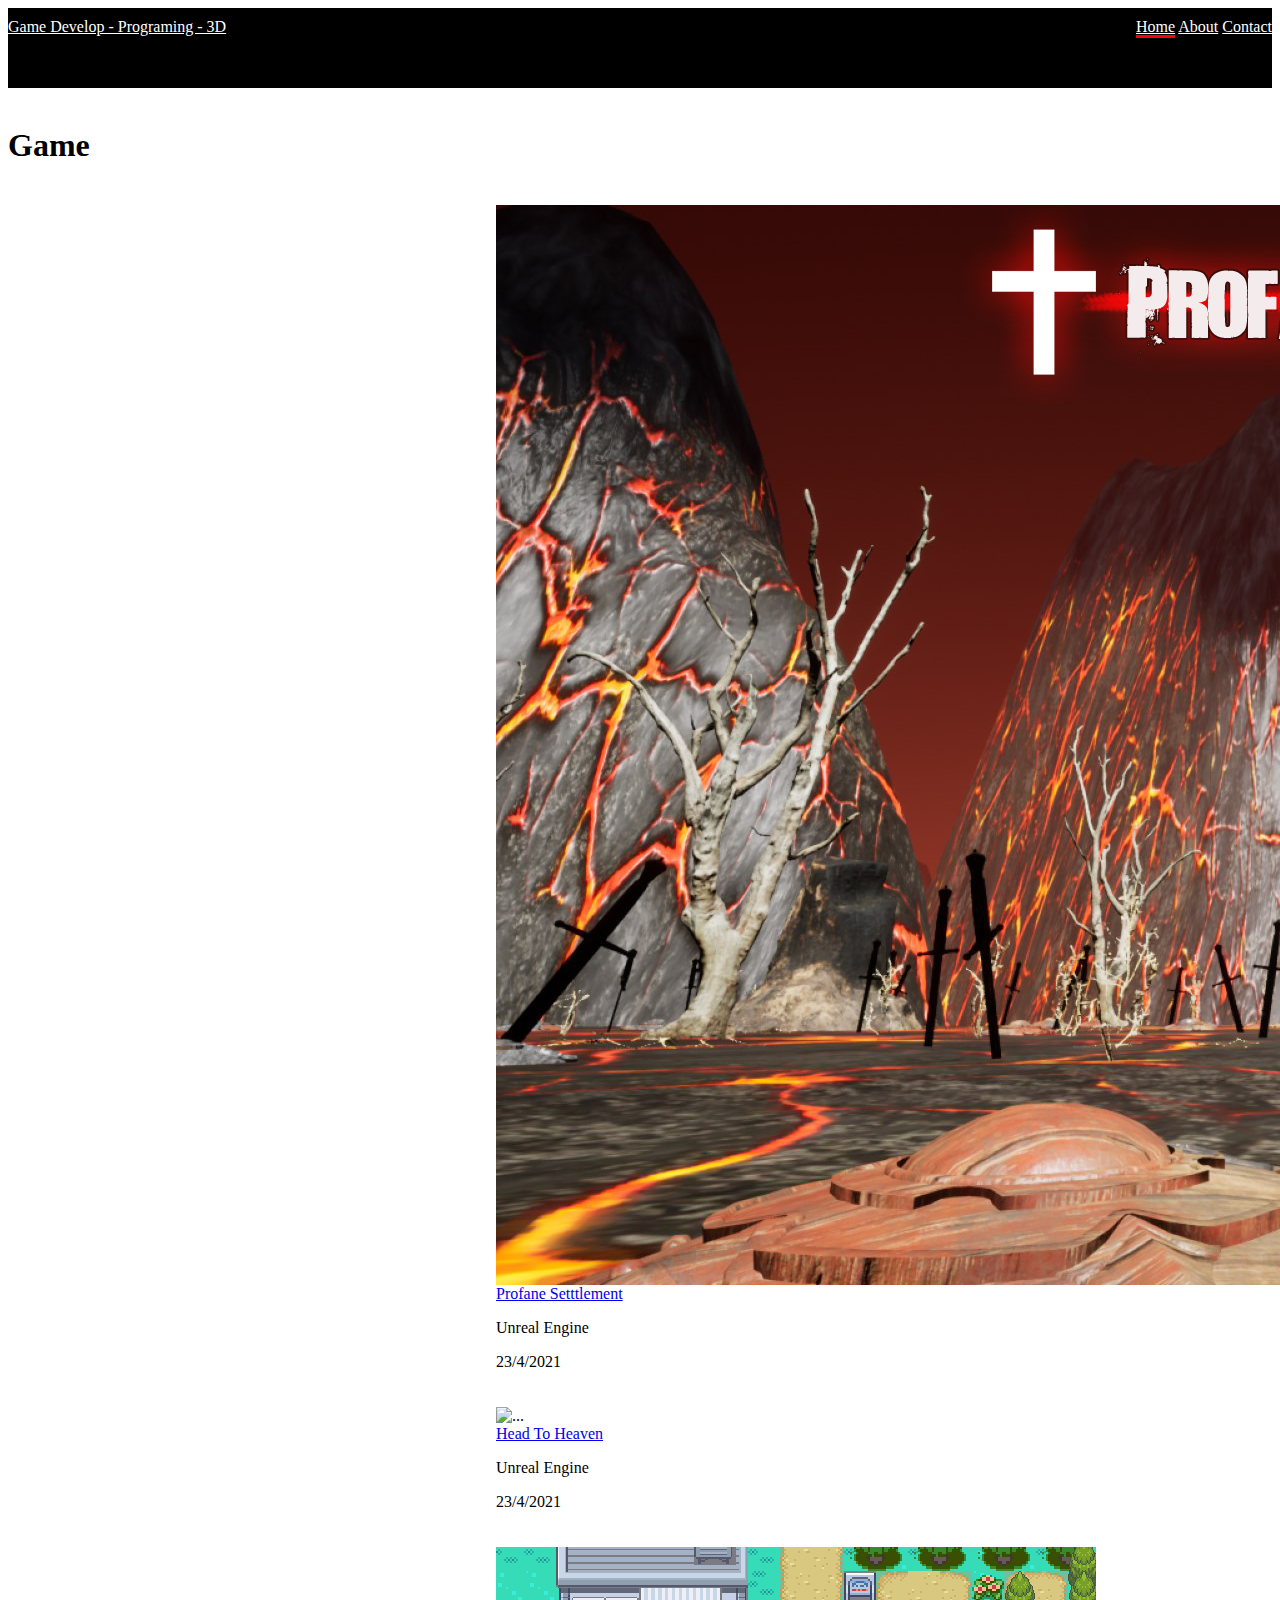
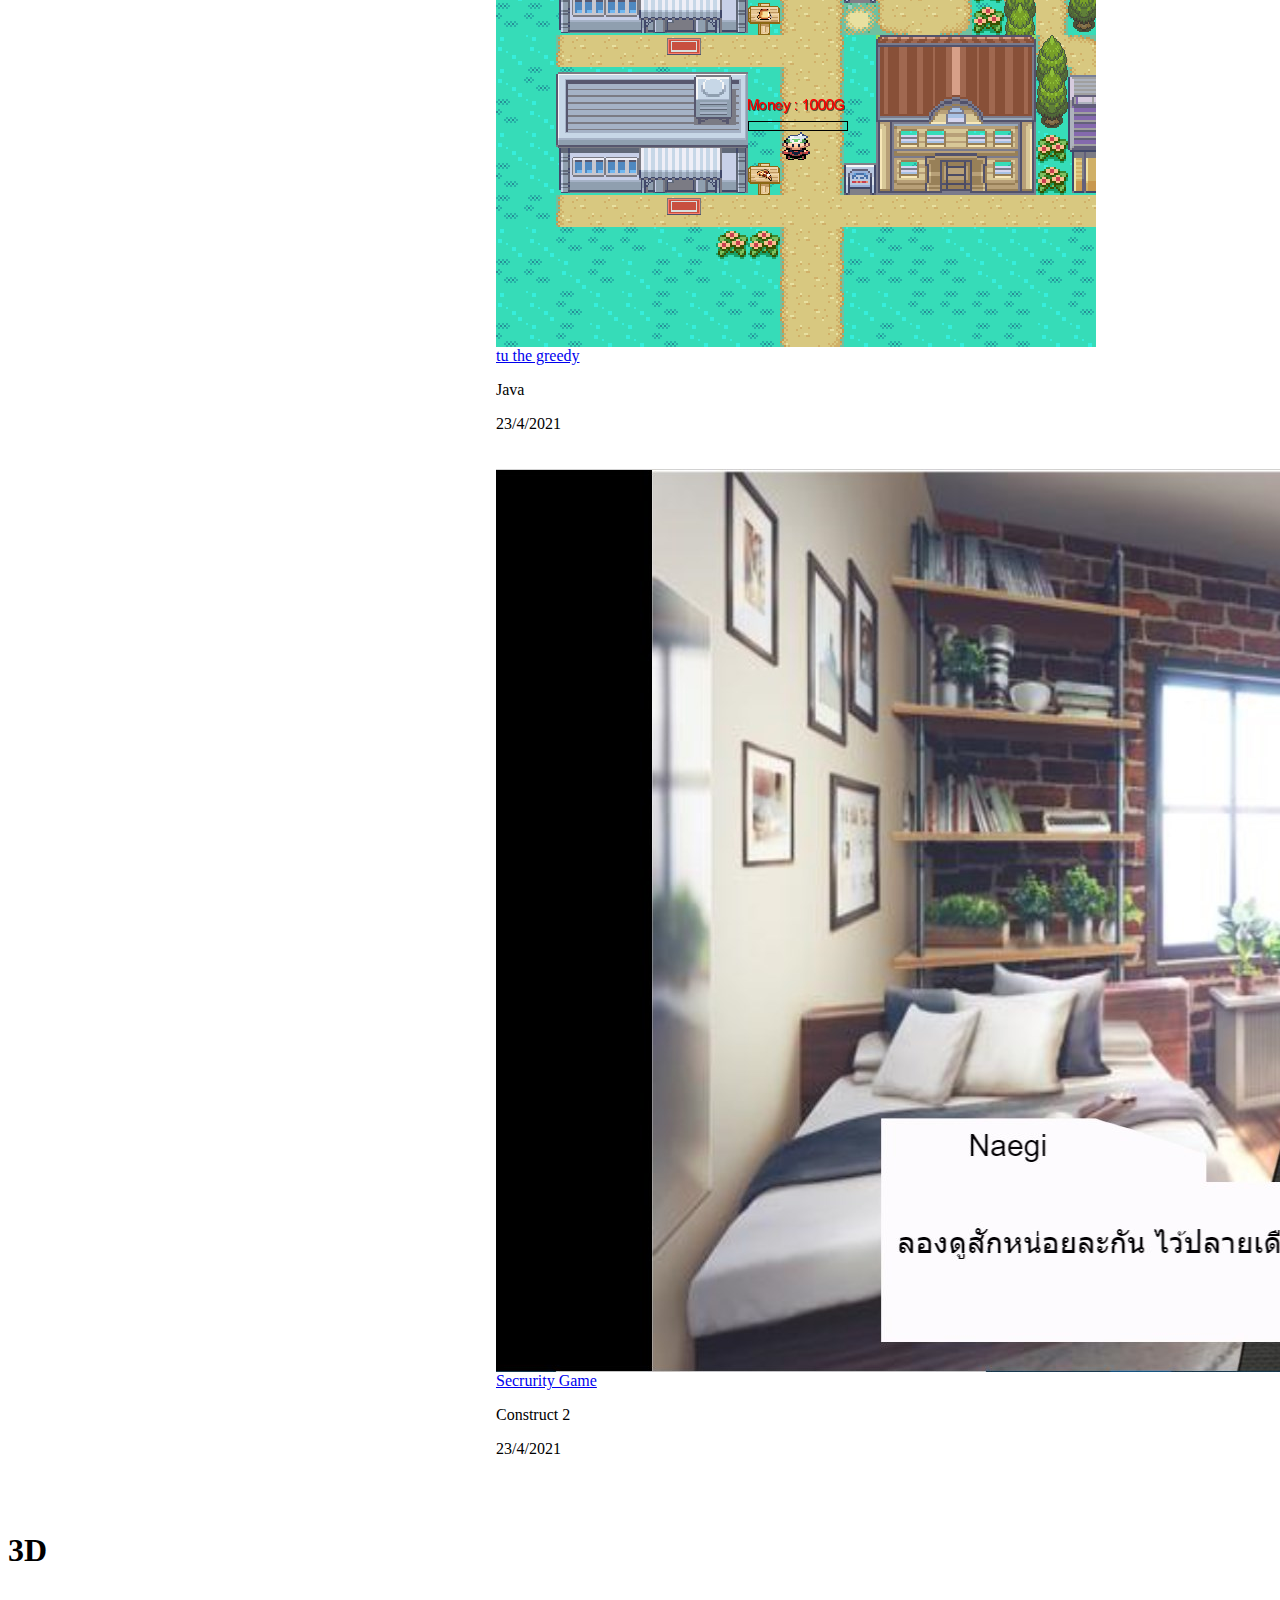
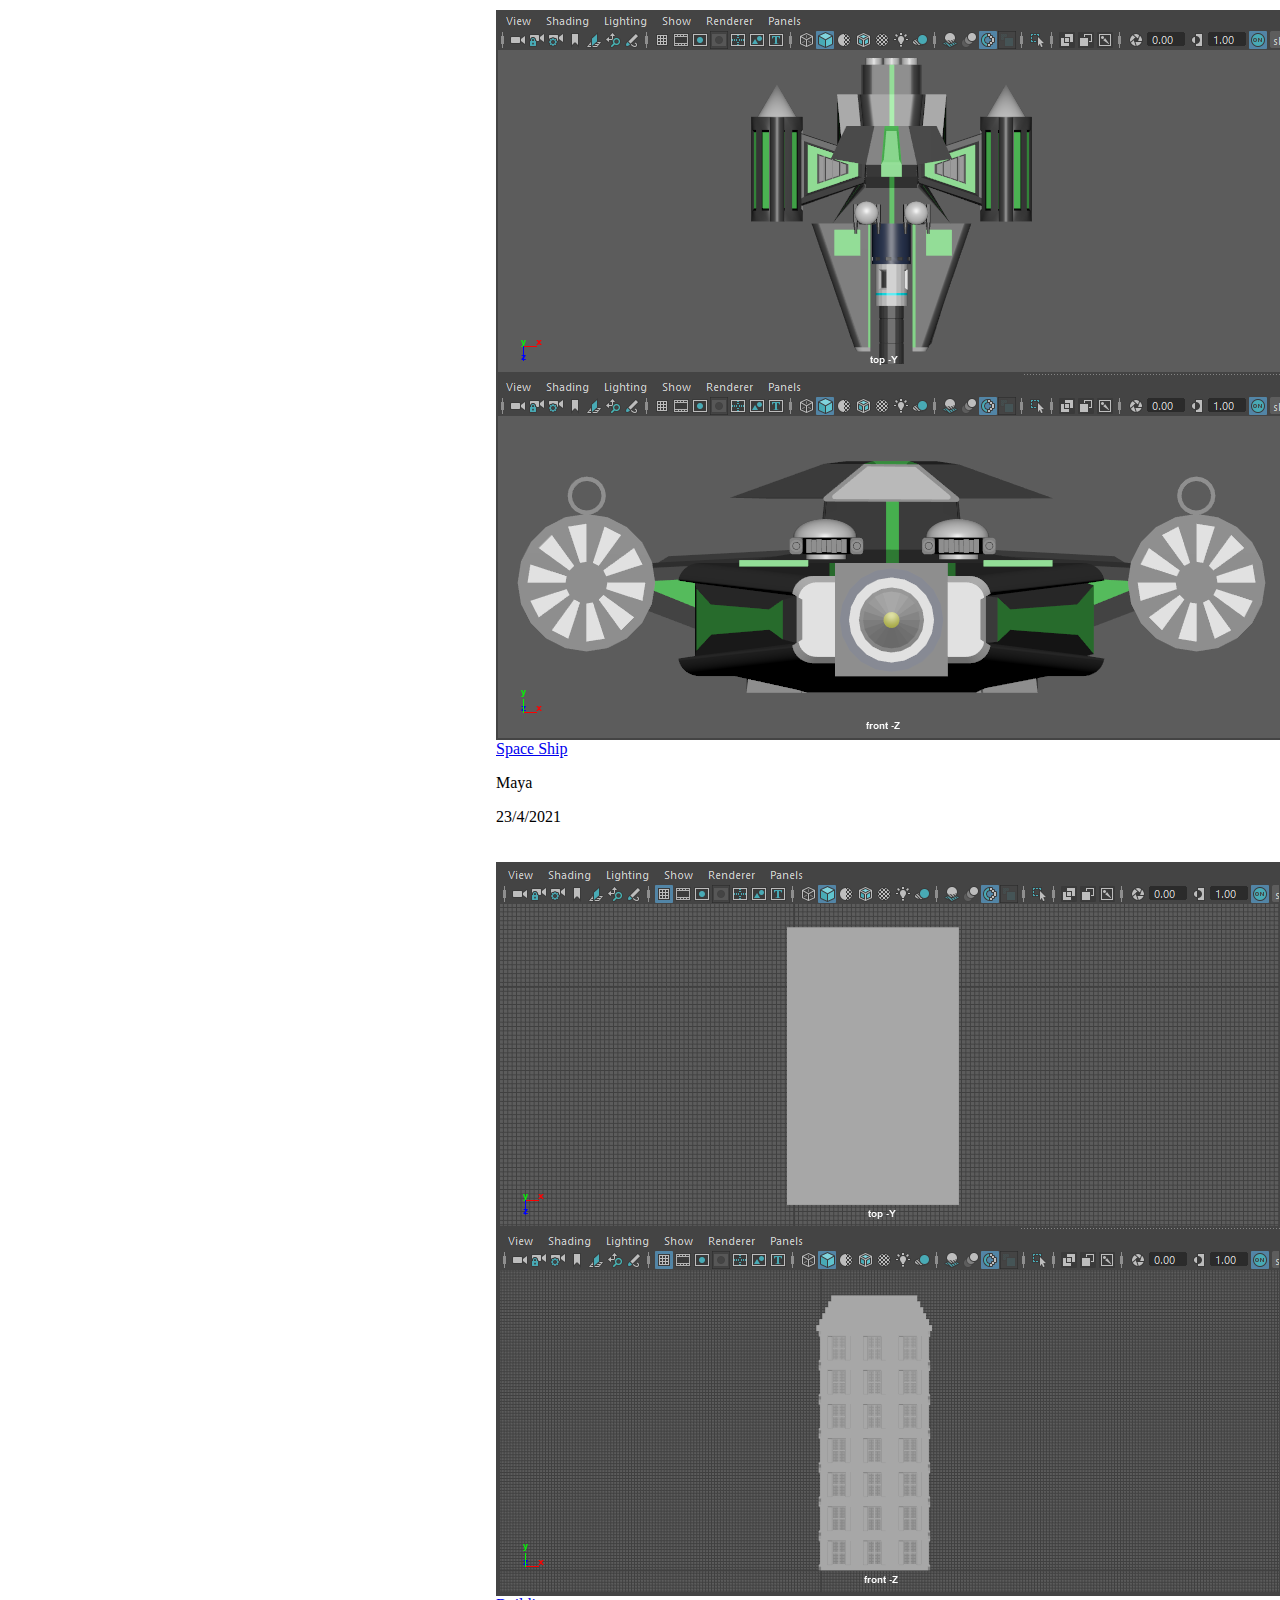
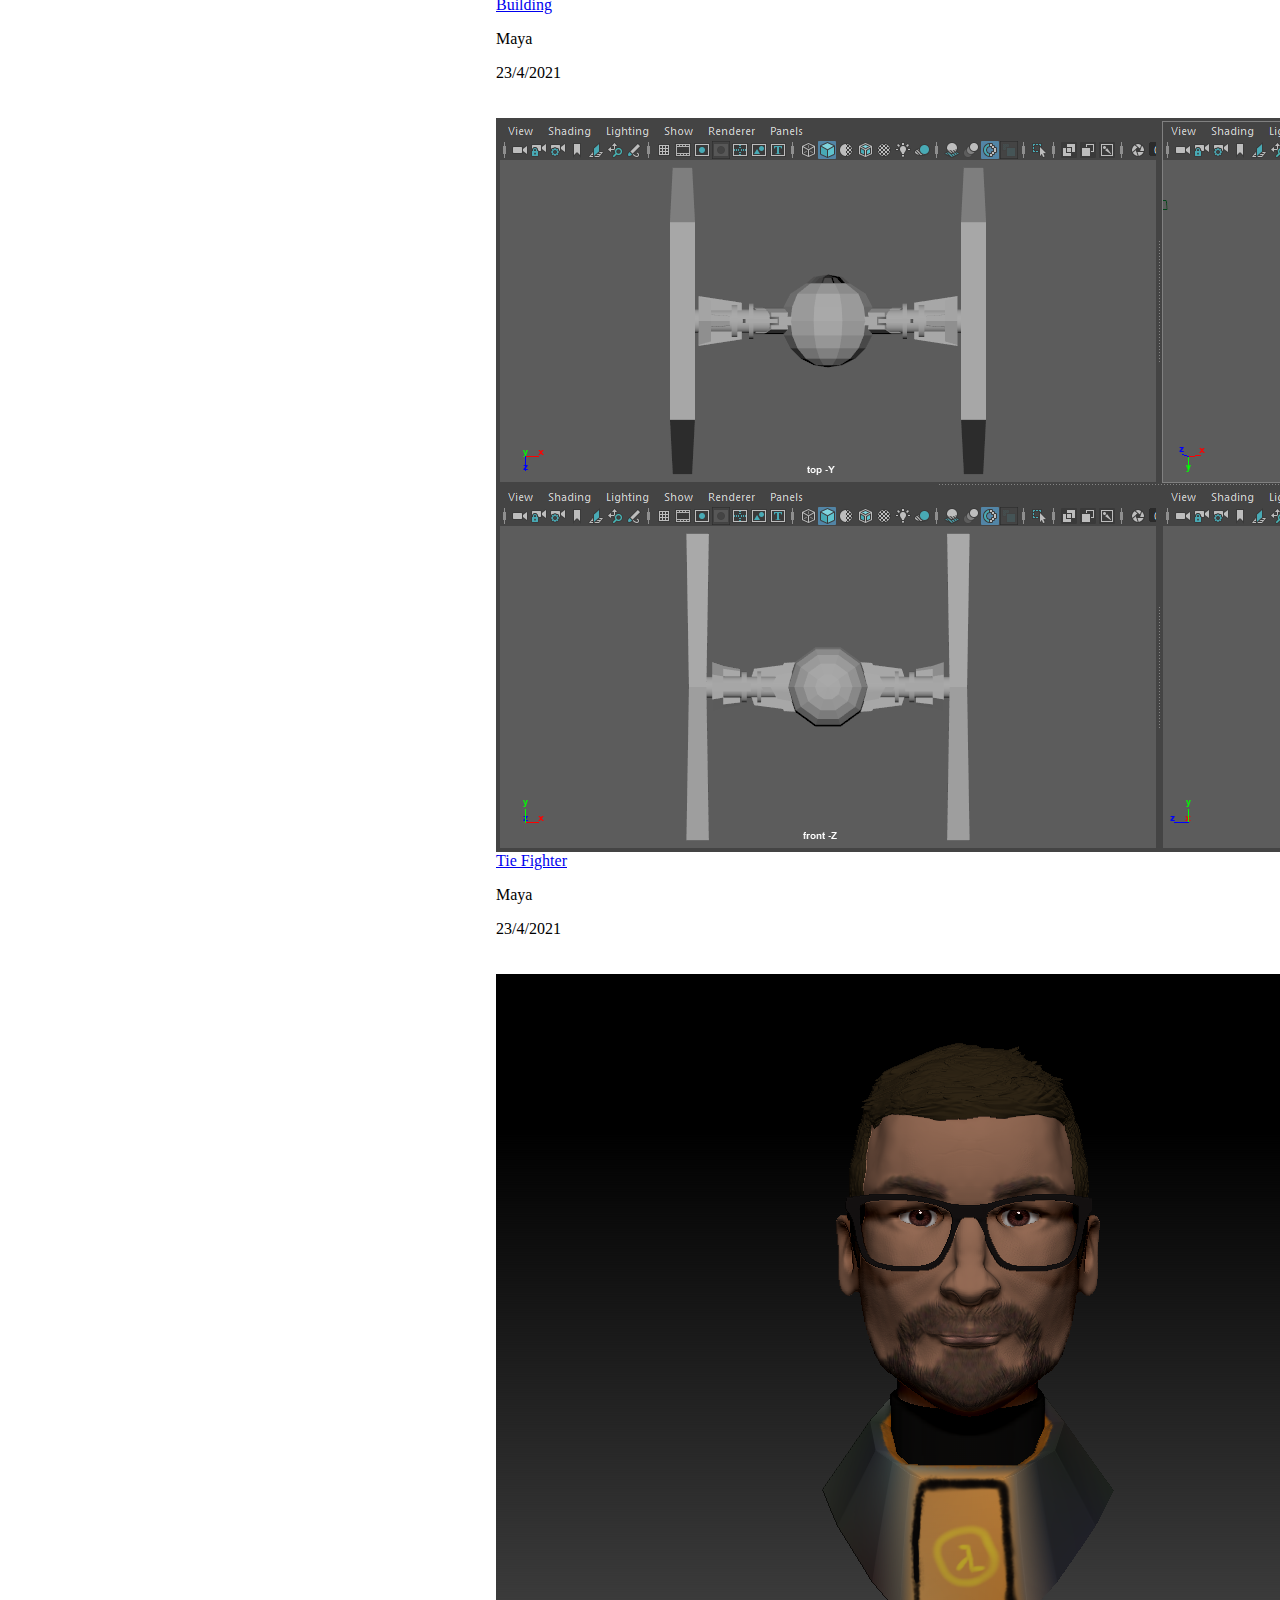
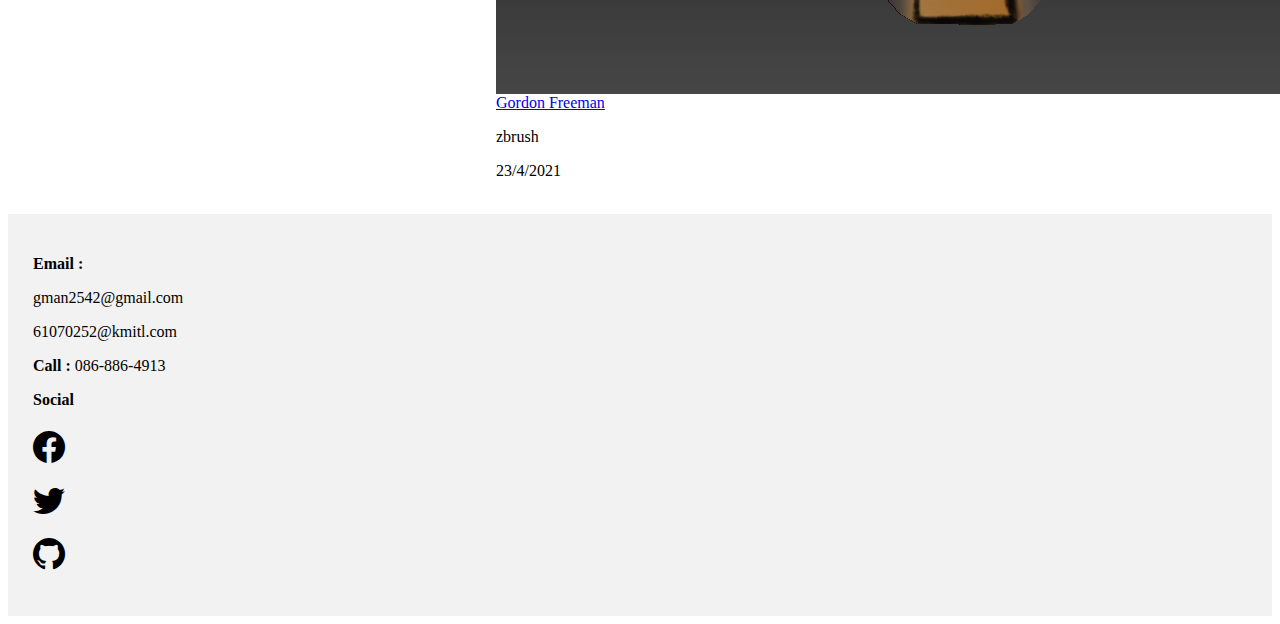
==== index.html @ 1c526ed9 "GG" ====
<html lang="en">

<head>
    <title>Portfolio</title>
    <meta charset="utf-8">
    <meta name="viewport" content="width=device-width, initial-scale=1">
    <link rel="stylesheet" href="styles.css">
    <link href="https://cdn.jsdelivr.net/npm/bootstrap@5.0.0-beta3/dist/css/bootstrap.min.css" rel="stylesheet"
        integrity="sha384-eOJMYsd53ii+scO/bJGFsiCZc+5NDVN2yr8+0RDqr0Ql0h+rP48ckxlpbzKgwra6" crossorigin="anonymous">
    <link rel="stylesheet" href="https://cdn.jsdelivr.net/npm/bootstrap-icons@1.4.1/font/bootstrap-icons.css">
    <script src="https://cdn.jsdelivr.net/npm/bootstrap@5.0.0-beta3/dist/js/bootstrap.bundle.min.js"
        integrity="sha384-JEW9xMcG8R+pH31jmWH6WWP0WintQrMb4s7ZOdauHnUtxwoG2vI5DkLtS3qm9Ekf"
        crossorigin="anonymous"></script>
    <script src="https://cdn.jsdelivr.net/npm/@popperjs/core@2.9.1/dist/umd/popper.min.js"
        integrity="sha384-SR1sx49pcuLnqZUnnPwx6FCym0wLsk5JZuNx2bPPENzswTNFaQU1RDvt3wT4gWFG"
        crossorigin="anonymous"></script>
    <script src="https://cdn.jsdelivr.net/npm/bootstrap@5.0.0-beta3/dist/js/bootstrap.min.js"
        integrity="sha384-j0CNLUeiqtyaRmlzUHCPZ+Gy5fQu0dQ6eZ/xAww941Ai1SxSY+0EQqNXNE6DZiVc"
        crossorigin="anonymous"></script>
</head>

<body>
    <!-- navbar -->
    <div class="bar">
        <div class="pad2 fex">
            <a class="navbar-brand" href="index.html" style="color: white;">Game Develop - Programing - 3D</a>
            <div class="d-flex">
                <a class="nav-link active" aria-current="page" href="index.html" style="color: white;">Home</a>
                <a class="nav-link" href="about.html" style="color: white;">About</a>
                <a class="nav-link" href="#contact" style="color: white;">Contact</a>
            </div>
        </div>
    </div>

    <!-- card -->
    <br>
    <div class="container-fluid bg-3">
        <h1>Game</h1>
        <div class="row">
            <div class="col-lg-4 col-sm-6 col-xs-12">
                <div class="pad">
                    <div class="card" style="width: 18rem;">
                        <img src="img/poster_61070252.png" class="card-img-top" alt="...">
                        <div class="card-body">
                            <a href="profane.html" class="card-title">Profane Setttlement</a>
                            <div class="d-flex justify-content-between">
                                <p class="card-text">Unreal Engine</p>
                                <p class="card-text">23/4/2021</p>
                            </div>
                            <!-- <p class="card-text">Unreal Engine &emsp;&emsp;&emsp;&emsp; 23/4/2021</p> -->
                            <!-- <a href="#" class="btn btn-primary">Go somewhere</a> -->
                        </div>
                    </div>
                </div>
            </div>
            <div class="col-lg-4 col-sm-6 col-xs-12">
                <div class="pad">
                    <div class="card" style="width: 18rem;">
                        <img src="img/test252.png" class="card-img-top" alt="...">
                        <div class="card-body">
                            <a href="HTH.html" class="card-title">Head To Heaven</a>
                            <div class="d-flex justify-content-between">
                                <p class="card-text">Unreal Engine</p>
                                <p class="card-text">23/4/2021</p>
                            </div>
                        </div>
                    </div>
                </div>
            </div>
            <div class="col-lg-4 col-sm-6 col-xs-12">
                <div class="pad">
                    <div class="card" style="width: 18rem;">
                        <img src="img/javaw_rTyquE71Ug.png" class="card-img-top" alt="...">
                        <div class="card-body">
                            <a href="tu.html" class="card-title">tu the greedy</a>
                            <div class="d-flex justify-content-between">
                                <p class="card-text">Java</p>
                                <p class="card-text">23/4/2021</p>
                            </div>
                        </div>
                    </div>
                </div>
            </div>
            <div class="col-lg-4 col-sm-6 col-xs-12">
                <div class="pad">
                    <div class="card" style="width: 18rem;">
                        <img src="img/msedge_4AT8OW25aN.jpg" class="card-img-top" alt="...">
                        <div class="card-body">
                            <a href="Secrurity Game.html" class="card-title">Secrurity Game</a>
                            <div class="d-flex justify-content-between">
                                <p class="card-text">Construct 2</p>
                                <p class="card-text">23/4/2021</p>
                            </div>
                        </div>
                    </div>
                </div>
            </div>
        </div>
    </div><br>

    <!-- Card-3D -->
    <br>
    <div class="container-fluid bg-3">
        <h1>3D</h1>
        <div class="row">
            <div class="col-lg-4 col-sm-6 col-xs-12">
                <div class="pad">
                    <div class="card" style="width: 18rem;">
                        <img src="img/space_ship.png" class="card-img-top" alt="...">
                        <div class="card-body">
                            <a href="space ship.html" class="card-title">Space Ship</a>
                            <div class="d-flex justify-content-between">
                                <p class="card-text">Maya</p>
                                <p class="card-text">23/4/2021</p>
                            </div>
                            <!-- <p class="card-text">Unreal Engine &emsp;&emsp;&emsp;&emsp; 23/4/2021</p> -->
                            <!-- <a href="#" class="btn btn-primary">Go somewhere</a> -->
                        </div>
                    </div>
                </div>
            </div>
            <div class="col-lg-4 col-sm-6 col-xs-12">
                <div class="pad">
                    <div class="card" style="width: 18rem;">
                        <img src="img/Building.png" class="card-img-top" alt="...">
                        <div class="card-body">
                            <a href="building.html" class="card-title">Building</a>
                            <div class="d-flex justify-content-between">
                                <p class="card-text">Maya</p>
                                <p class="card-text">23/4/2021</p>
                            </div>
                        </div>
                    </div>
                </div>
            </div>
            <div class="col-lg-4 col-sm-6 col-xs-12">
                <div class="pad">
                    <div class="card" style="width: 18rem;">
                        <img src="img/tie.png" class="card-img-top" alt="...">
                        <div class="card-body">
                            <a href="tie.html" class="card-title">Tie Fighter</a>
                            <div class="d-flex justify-content-between">
                                <p class="card-text">Maya</p>
                                <p class="card-text">23/4/2021</p>
                            </div>
                        </div>
                    </div>
                </div>
            </div>
            <div class="col-lg-4 col-sm-6 col-xs-12">
                <div class="pad">
                    <div class="card" style="width: 18rem;">
                        <img src="img/Gordon.png" class="card-img-top" alt="...">
                        <div class="card-body">
                            <a href="gordon.html" class="card-title">Gordon Freeman</a>
                            <div class="d-flex justify-content-between">
                                <p class="card-text">zbrush</p>
                                <p class="card-text">23/4/2021</p>
                            </div>
                        </div>
                    </div>
                </div>
            </div>
        </div>
    </div><br>

    <!-- footer -->
    <footer class="container-fluid d-flex justify-content-around" id="contact">
        <div>
            <p><b>Email :</b></p>
            <p>gman2542@gmail.com</p>
            <p>61070252@kmitl.com</p>
            <p><b>Call : </b>086-886-4913</p>
        </div>
        <div class="text-center">
            <p><b>Social</b></p>
            <div class="container">
                <div class="row">
                    <div class="col-sm-4 col-6">
                        <h1><a><i class="bi bi-facebook"></a></i></h1>
                    </div>
                    <div class="col-sm-4 col-6">
                        <h1><a><i class="bi bi-twitter"></i></a></h1>
                    </div>
                    <div class="col-sm-4 col-6">
                        <h1><a><i class="bi bi-github"></i></a></h1>
                    </div>
                </div>
            </div>
            <!-- <div class="d-flex flex-xs-wrap">
                <h1><a><i class="bi bi-facebook"></a></i></h1>
                <h1><a><i class="bi bi-twitter"></i></a></h1>
                <h1><a><i class="bi bi-github"></i></a></h1>
            </div> -->
        </div>
    </footer>


</body>

</html>
---- styles.css ----
@import url("https://cdn.jsdelivr.net/npm/bootstrap-icons@1.4.1/font/bootstrap-icons.css");
/* Remove the navbar's default margin-bottom and rounded borders */
.navbar {
    margin-bottom: 0;
    border-radius: 0;
}

/* Add a gray background color and some padding to the footer */
footer {
    background-color: #f2f2f2;
    padding: 25px;
}

.card {
    margin: auto;
    transition: 0.5s;
  }

.card:hover {
    transform: translatey(-10px);
  }

.pad{
    padding-top: 20px;
}

.fex{
  display: flex;
  justify-content: space-between;
}

.pad2{
  padding-top: 10px;
}

.d-flex a:hover {
  border-bottom: 3px solid red;
}

.d-flex a.active {
  border-bottom: 3px solid red;
}

.bar{
  background-color: black;
  width: 100%;
  height: 9%;
}

.text-box{
  margin-top: 35%;
  padding: 25px;
}

@media screen and (max-width: 576px) {
  .bar {
    height: 15%;
  }
  .pad2{
    align-items: center;
  }
  .fex{
    flex-direction: column;
  }
  .text-box{
    margin-top: auto;
  }
}

.content{
  width: 100%;
  height: 90vh;
  /* background-color: black; */
}

.box1{
  /* background-color: red; */
  padding: 50px;
}
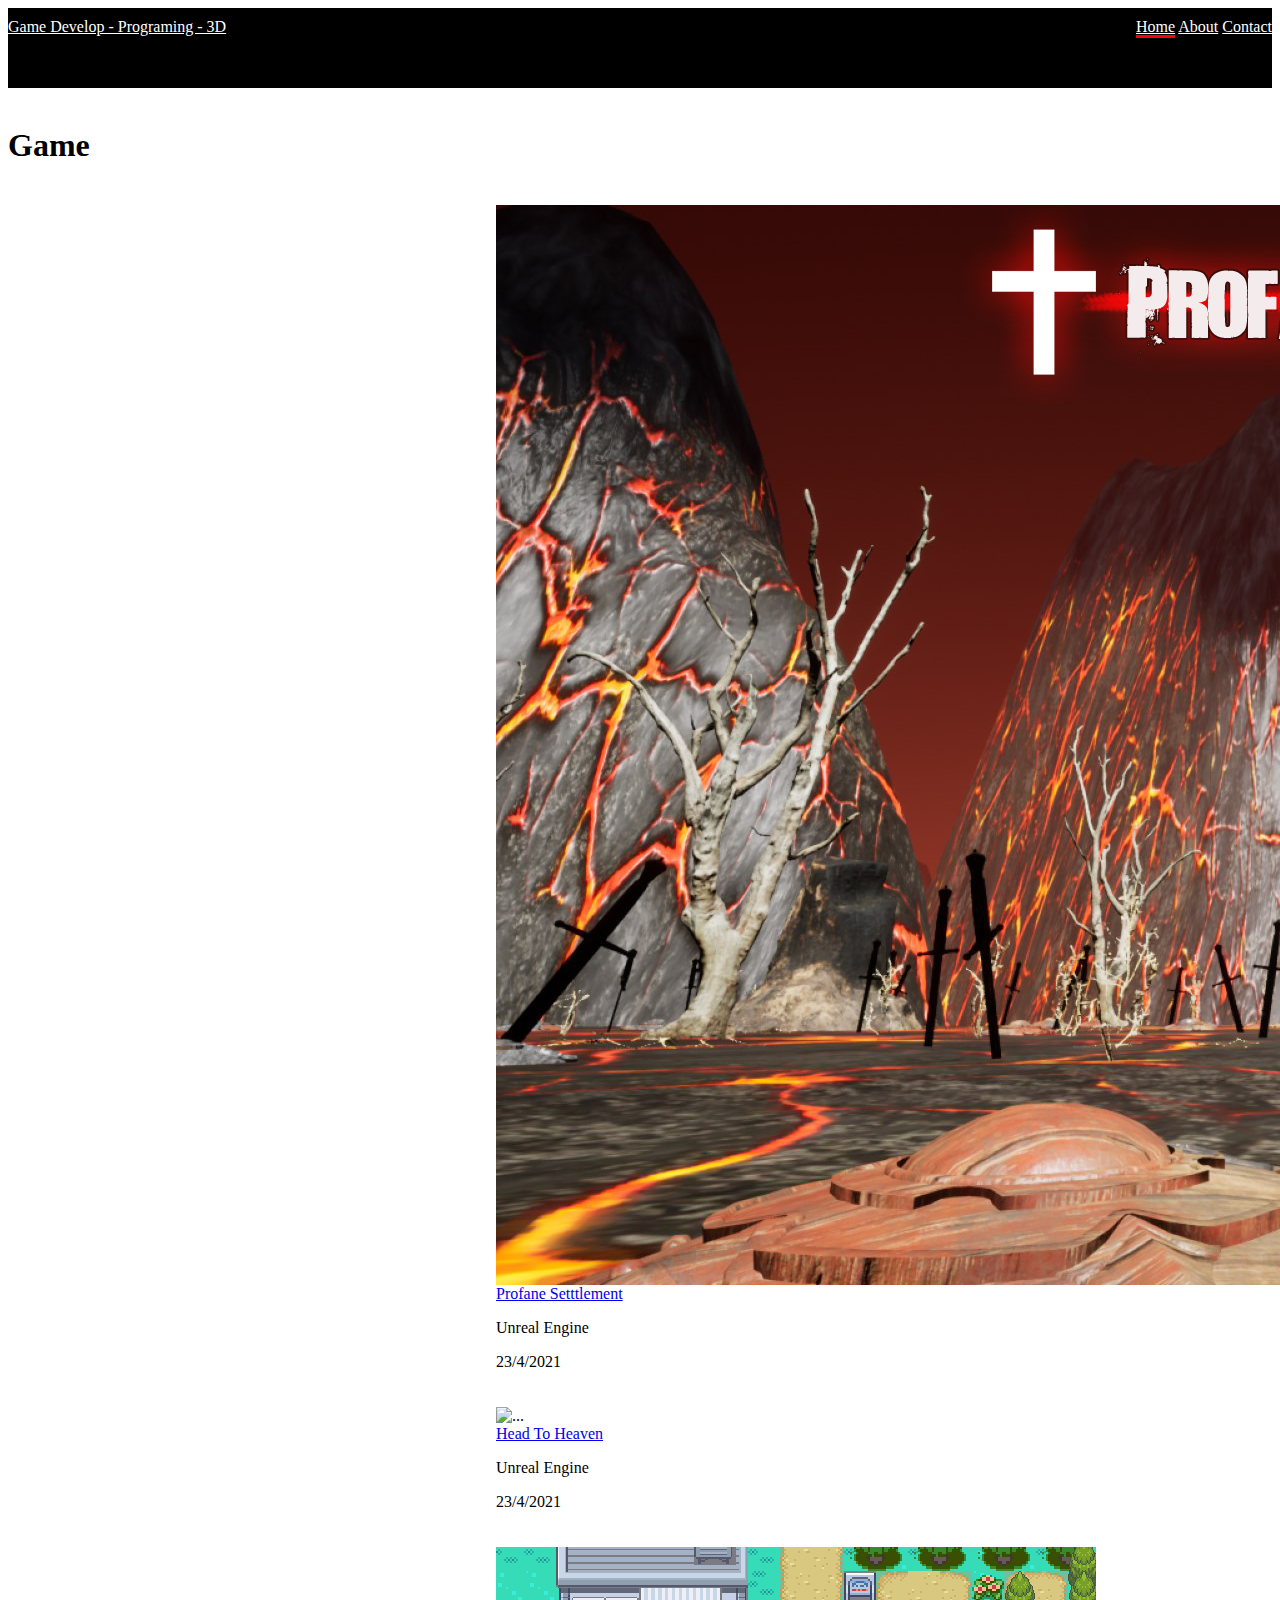
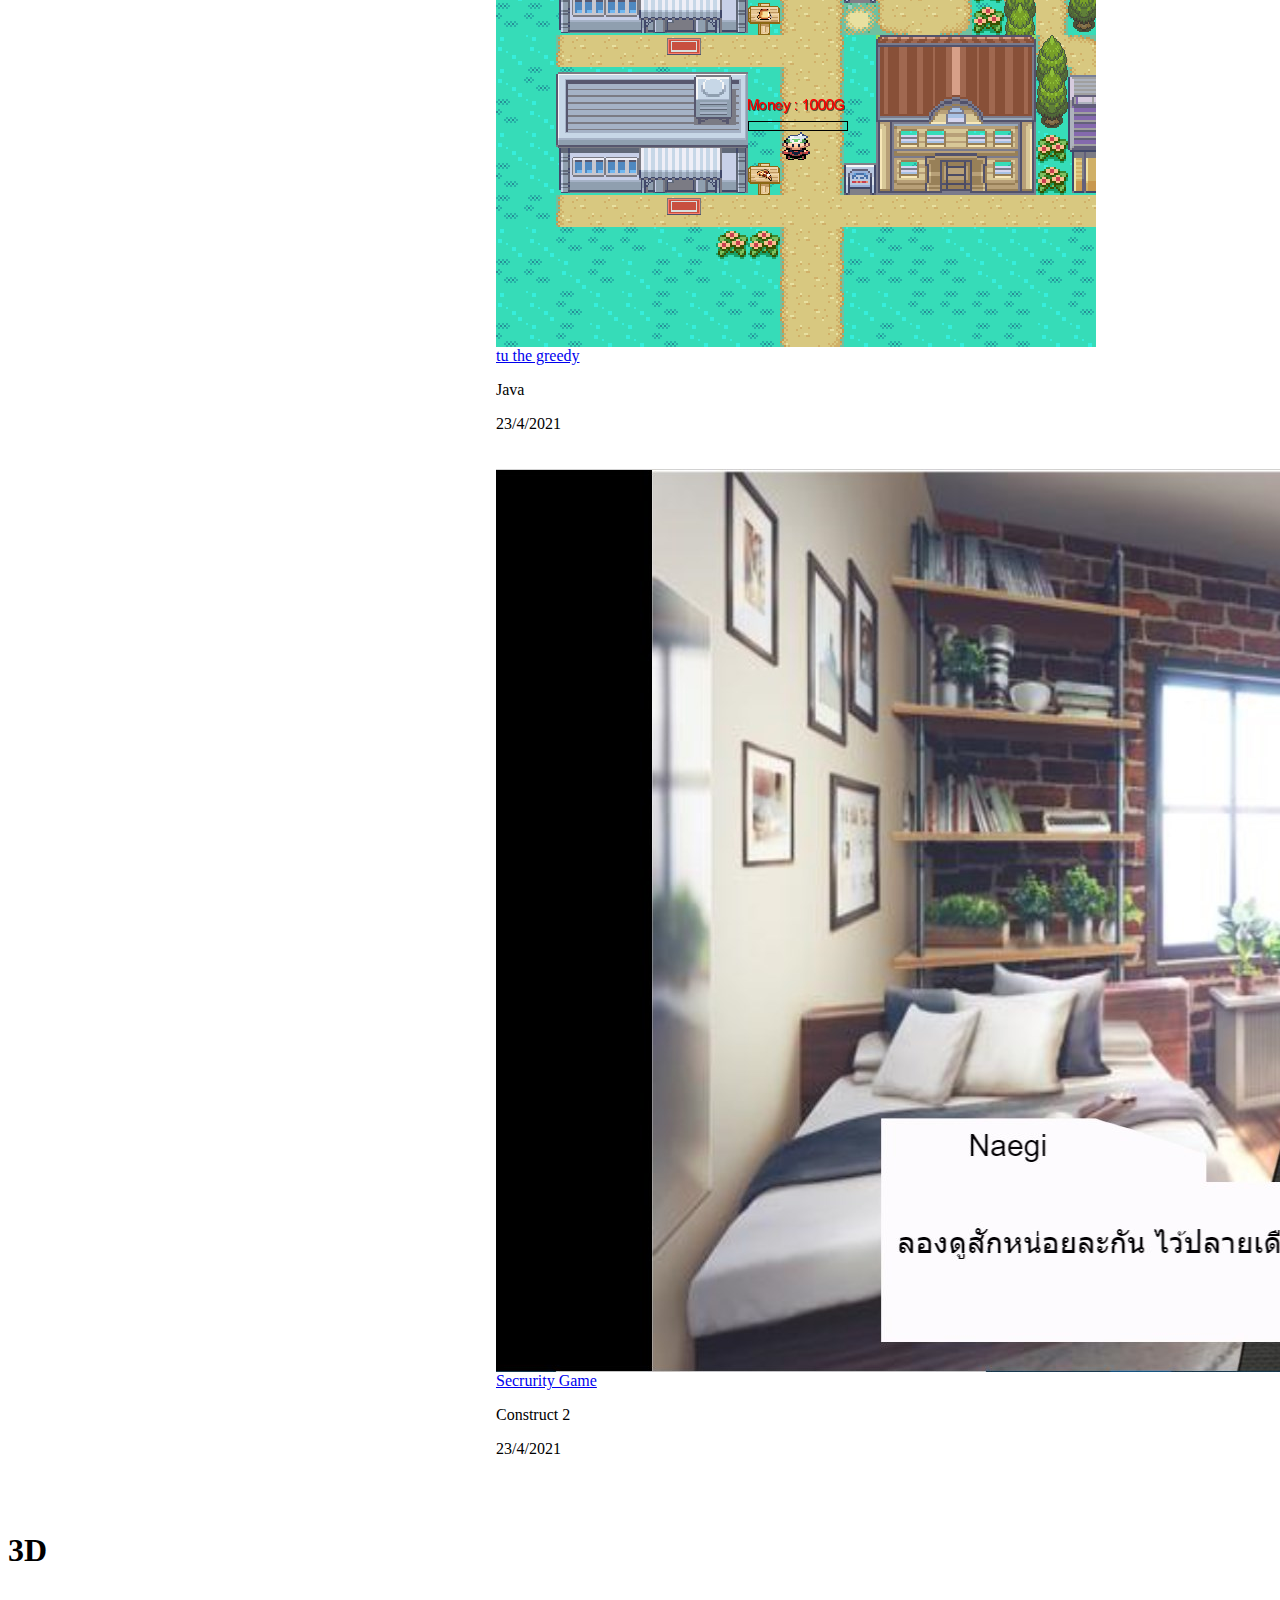
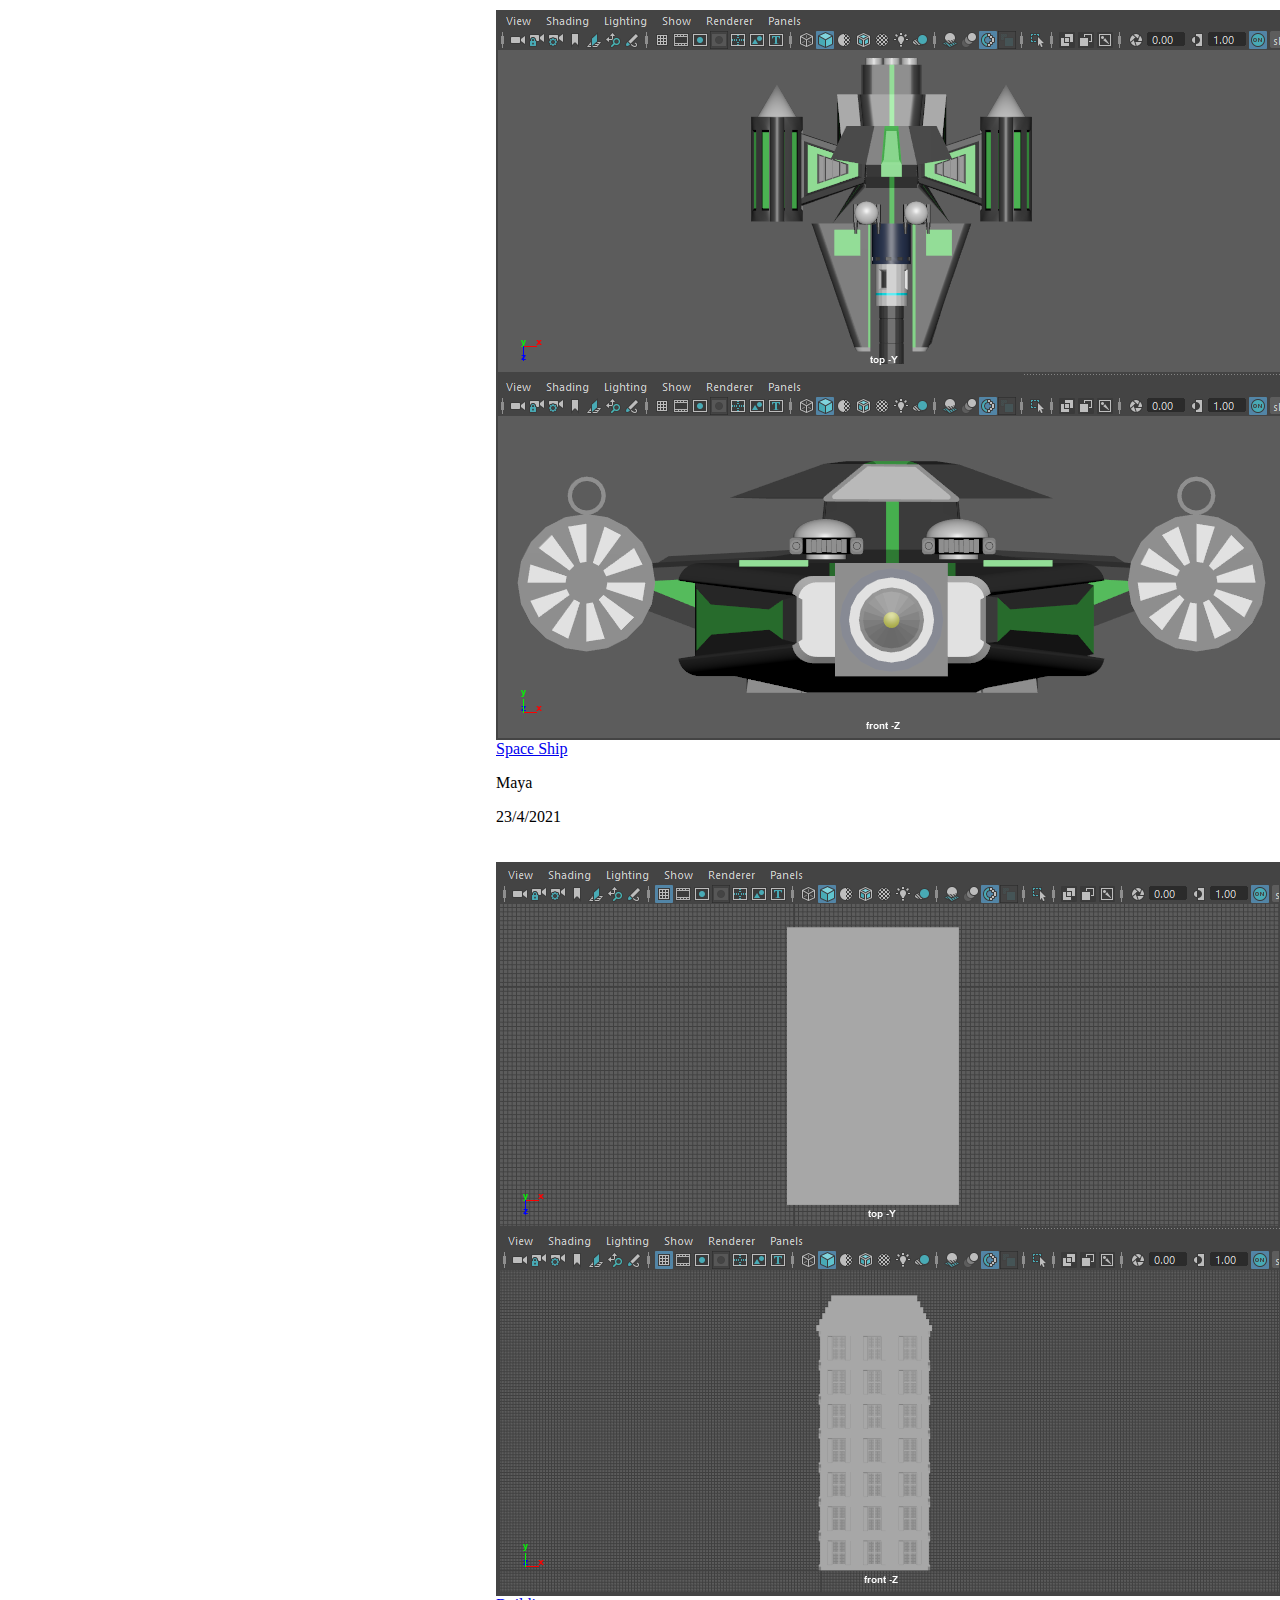
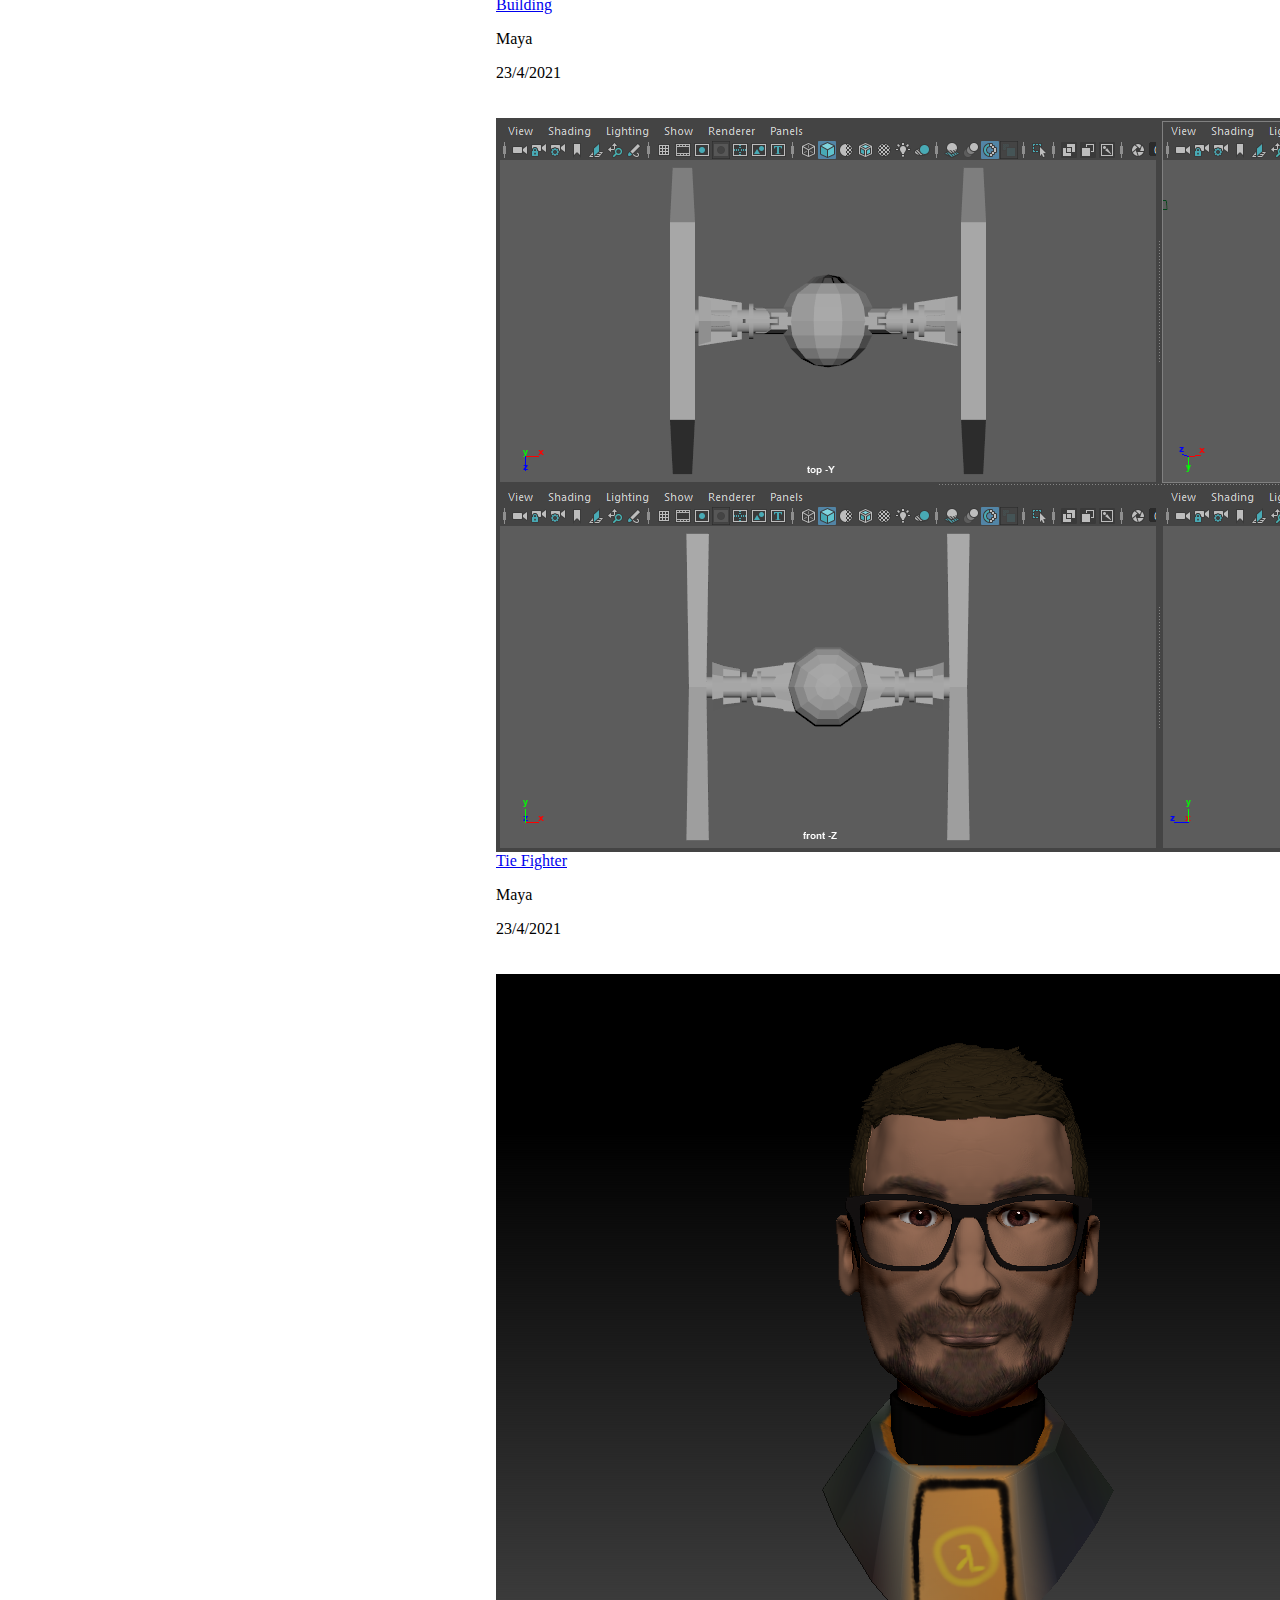
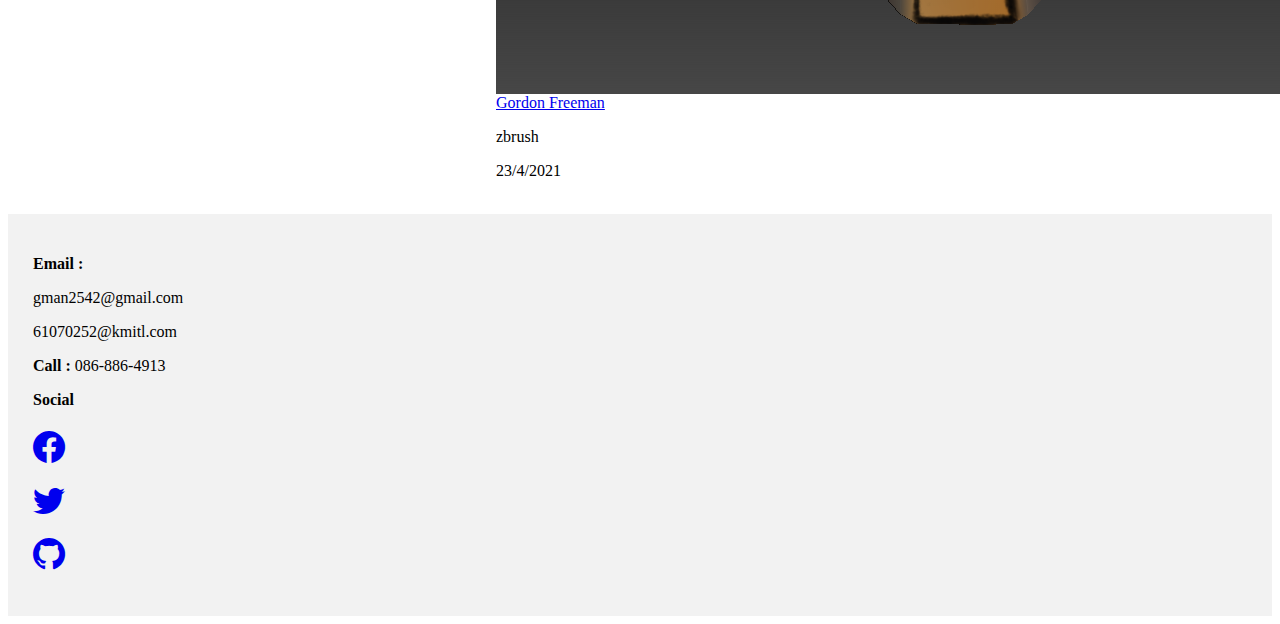
==== commit a21d2783: "a" ====
--- a/index.html
+++ b/index.html
@@ -177,13 +177,13 @@
             <div class="container">
                 <div class="row">
                     <div class="col-sm-4 col-6">
-                        <h1><a><i class="bi bi-facebook"></a></i></h1>
+                        <h1><a href="https://www.facebook.com/profile.php?id=100003757162978"><i class="bi bi-facebook"></a></i></h1>
                     </div>
                     <div class="col-sm-4 col-6">
-                        <h1><a><i class="bi bi-twitter"></i></a></h1>
+                        <h1><a href="https://twitter.com/HartmanKunG"><i class="bi bi-twitter"></i></a></h1>
                     </div>
                     <div class="col-sm-4 col-6">
-                        <h1><a><i class="bi bi-github"></i></a></h1>
+                        <h1><a href="https://github.com/HardmanNaja"><i class="bi bi-github"></i></a></h1>
                     </div>
                 </div>
             </div>
--- a/styles.css
+++ b/styles.css
@@ -63,7 +63,7 @@
     flex-direction: column;
   }
   .text-box{
-    margin-top: auto;
+    margin-top: -25px;
   }
 }
 
